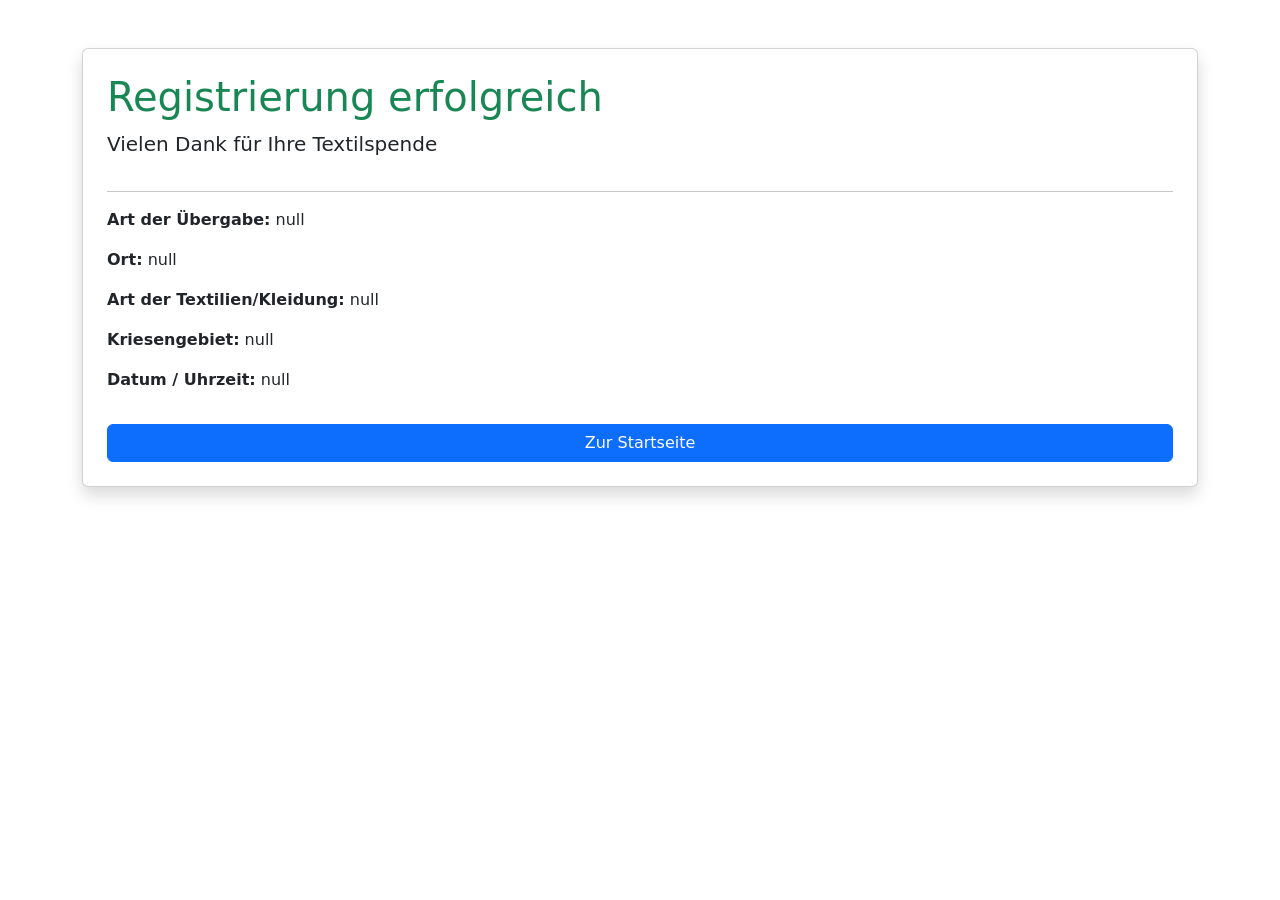
==== confirm.html @ f39bc710 "Übermittlung" ====
<!DOCTYPE html>
<html lang="de">
<head>
    <meta charset="UTF-8">
    <meta name="viewpport" content="width=device-width, initial-scal=1.0">
    <title> Bestätigung</title>
    <link href="https://cdn.jsdelivr.net/npm/bootstrap@5.3/dist/css/bootstrap.min.css" rel="stylesheet">
</head> 

<body class="container my-5">
    <div class="card shadow p-4">
        <h1 class="text-success">Registrierung erfolgreich</h1>
        <p class="lead"> Vielen Dank für Ihre Textilspende</p>
        <hr>
        <div id="ausgabe"> </div>
        <a href="index.html" class="btn btn-primary mt-3">Zur Startseite</a>
    </div>
<script>
    const art = localStorage.getItem("art");
    const adresse = localStorage.getItem("adresse");
    const kleidung = localStorage.getItem("kleidung");
    const krise = localStorage.getItem("krise");
    const datum = localStorage.getItem("datum");

    let ortText = "";

    if (art === "geschaeftsstelle") {
        ortText = "Übergabe an der Geschäftsstelle";
    } else {

        ortText = adresse; 
    }
    document.getElementById("ausgabe").innerHTML =
        `<p><strong>Art der Übergabe:</strong> ${art}</p>
         <p><strong>Ort:</strong> ${ortText}</p>
         <p><strong>Art der Textilien/Kleidung:</strong> ${kleidung}</p>
         <p><strong>Kriesengebiet:</strong> ${krise}</p>
         <p><strong>Datum / Uhrzeit:</strong> ${datum}</p>`;
</script>

</body>
</html>
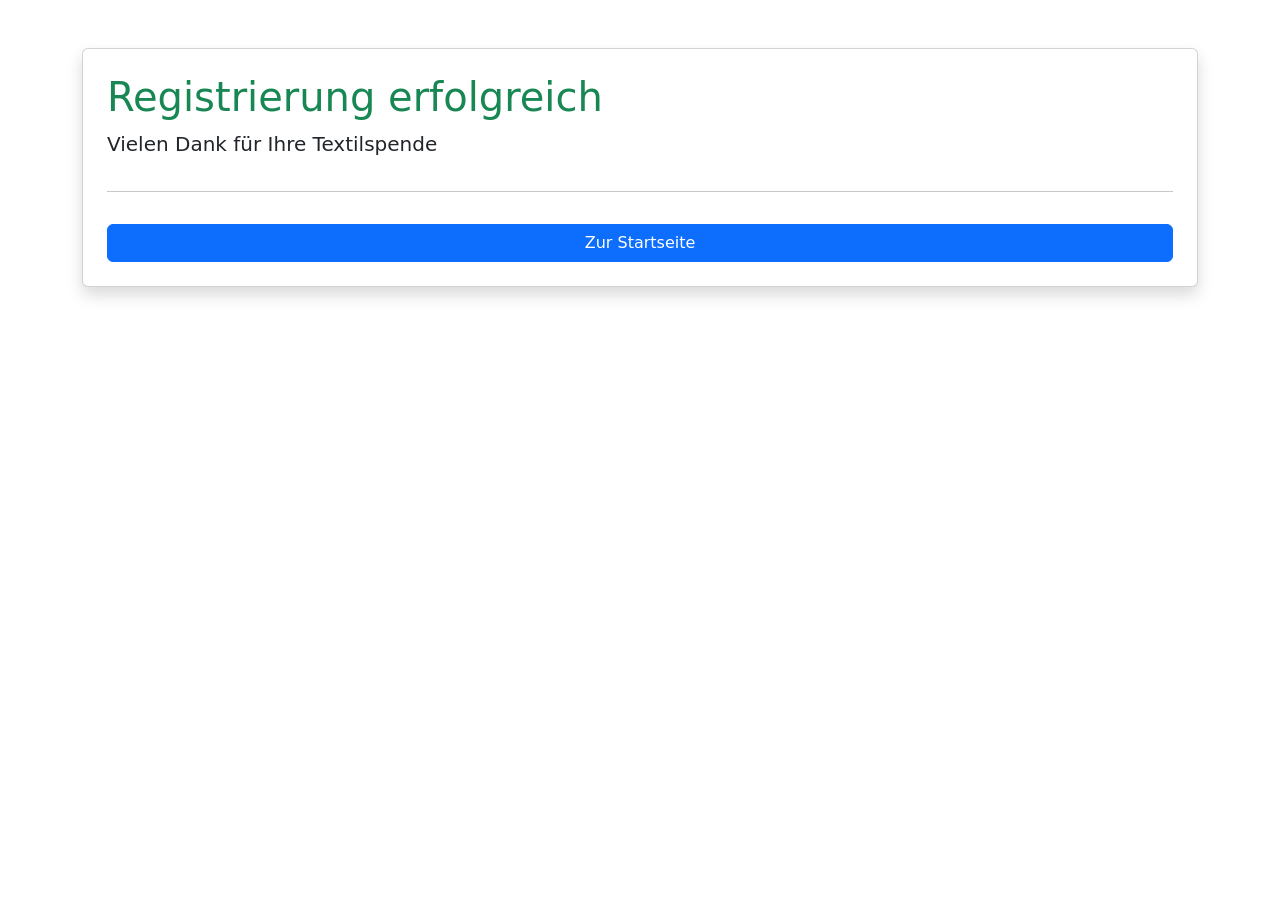
==== commit 0e1c1dd2: "Designanpassungen#" ====
--- a/confirm.html
+++ b/confirm.html
@@ -20,6 +20,7 @@
     const adresse = localStorage.getItem("adresse");
     const kleidung = localStorage.getItem("kleidung");
     const krise = localStorage.getItem("krise");
+    let kriseText = krise.charAt(0).toUpperCase() + krise.slice(1);
     const datum = localStorage.getItem("datum");
 
     let ortText = "";
@@ -32,10 +33,10 @@
     }
     document.getElementById("ausgabe").innerHTML =
         `<p><strong>Art der Übergabe:</strong> ${art}</p>
-         <p><strong>Ort:</strong> ${ortText}</p>
+         <p><strong>Ort:</strong> ${ortText}</p> 
          <p><strong>Art der Textilien/Kleidung:</strong> ${kleidung}</p>
-         <p><strong>Kriesengebiet:</strong> ${krise}</p>
-         <p><strong>Datum / Uhrzeit:</strong> ${datum}</p>`;
+         <p><strong>Kriesengebiet:</strong> ${kriseText}</p>
+         <p><strong>Datum / Uhrzeit:</strong> ${datum}</p>;
 </script>
 
 </body>
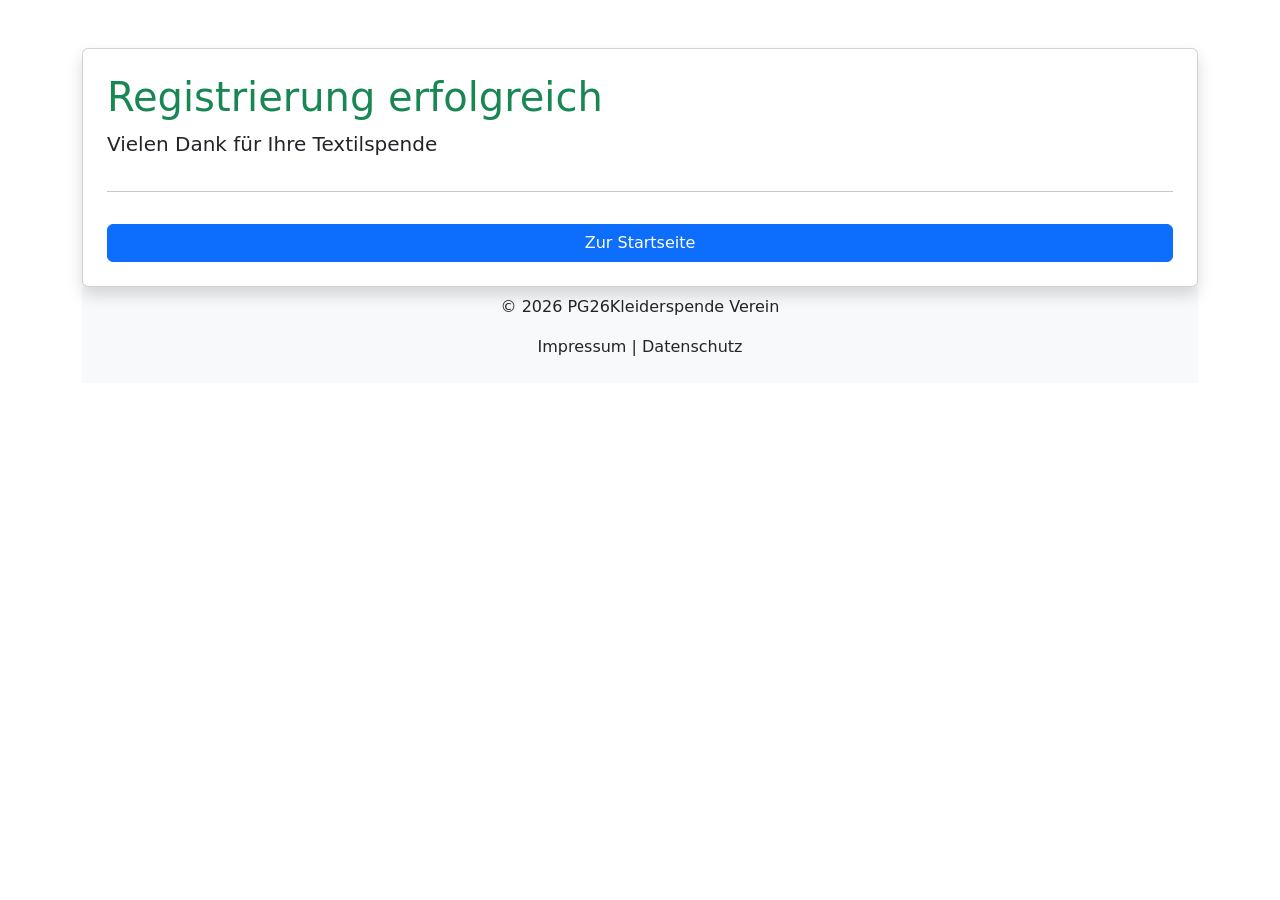
==== commit 4dacfb51: "optische Design anpassungen" ====
--- a/confirm.html
+++ b/confirm.html
@@ -12,32 +12,36 @@
         <h1 class="text-success">Registrierung erfolgreich</h1>
         <p class="lead"> Vielen Dank für Ihre Textilspende</p>
         <hr>
-        <div id="ausgabe"> </div>
+        <div id="ausgabe"></div>
         <a href="index.html" class="btn btn-primary mt-3">Zur Startseite</a>
     </div>
-<script>
-    const art = localStorage.getItem("art");
-    const adresse = localStorage.getItem("adresse");
-    const kleidung = localStorage.getItem("kleidung");
-    const krise = localStorage.getItem("krise");
-    let kriseText = krise.charAt(0).toUpperCase() + krise.slice(1);
-    const datum = localStorage.getItem("datum");
+    <script>
+        const art = localStorage.getItem("art");
+        const adresse = localStorage.getItem("adresse");
+        const kleidung = localStorage.getItem("kleidung");
+        const krise = localStorage.getItem("krise");
+        const datum = localStorage.getItem("datum");
+        if (krise) {
+            kriseText = krise.charAt(0).toUpperCase() + krise.slice(1);
+        }
+        let ortText = "";
 
-    let ortText = "";
+        if (art === "geschaeftsstelle") {
+            ortText = "Übergabe an der Geschäftsstelle";
+        } else {
 
-    if (art === "geschaeftsstelle") {
-        ortText = "Übergabe an der Geschäftsstelle";
-    } else {
-
-        ortText = adresse; 
-    }
-    document.getElementById("ausgabe").innerHTML =
-        `<p><strong>Art der Übergabe:</strong> ${art}</p>
-         <p><strong>Ort:</strong> ${ortText}</p> 
-         <p><strong>Art der Textilien/Kleidung:</strong> ${kleidung}</p>
-         <p><strong>Kriesengebiet:</strong> ${kriseText}</p>
-         <p><strong>Datum / Uhrzeit:</strong> ${datum}</p>;
-</script>
-
+            ortText = adresse;
+        }
+        document.getElementById("ausgabe").innerHTML =
+            `<p><strong>Art der Übergabe:</strong> ${art}</p>
+             <p><strong>Ort:</strong> ${ortText}</p>
+             <p><strong>Art der Textilien/Kleidung:</strong> ${kleidung}</p>
+             <p><strong>Kriesengebiet:</strong> ${kriseText}</p>
+             <p><strong>Datum / Uhrzeit:</strong> ${datum}</p>`;
+    </script>
+    <footer class="bg-light text-center p-2">
+        <p>&copy; 2026 PG26Kleiderspende Verein</p>
+        <p> Impressum | Datenschutz</p>
+    </footer>
 </body>
 </html>
